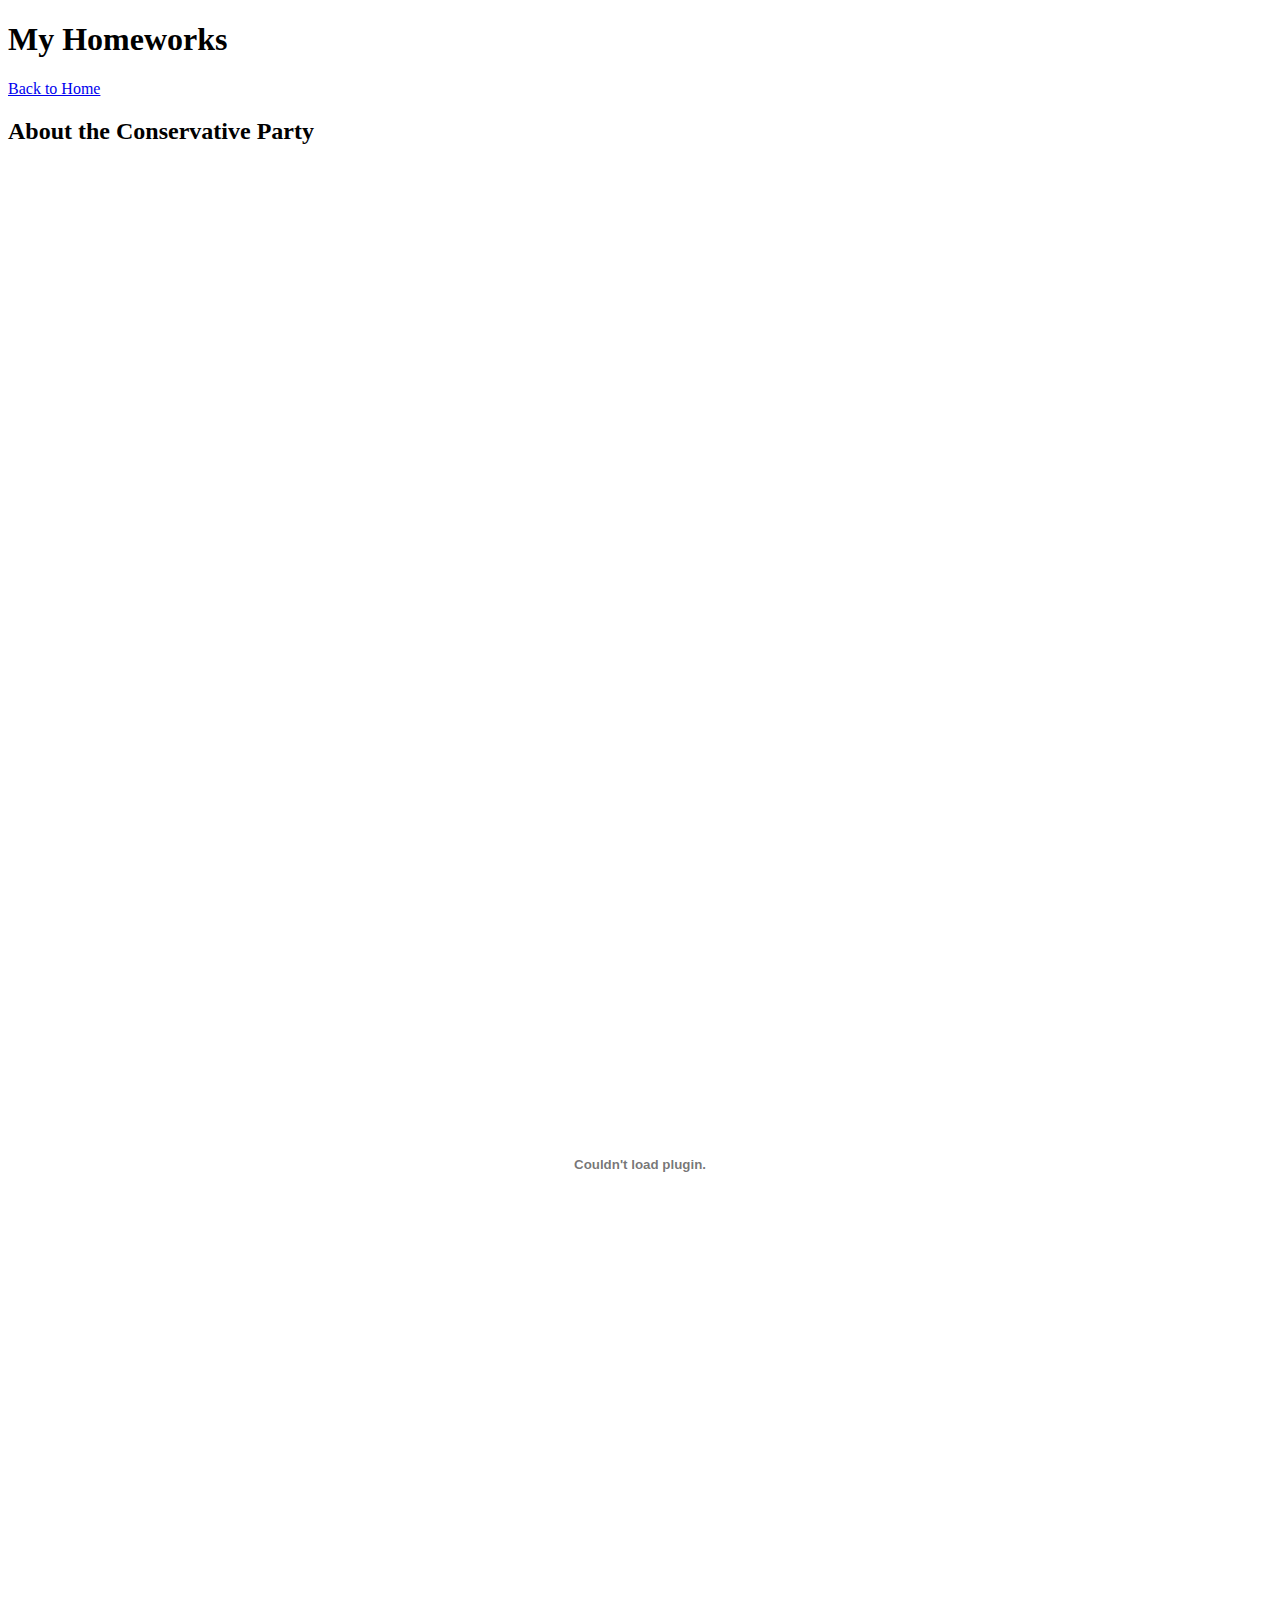
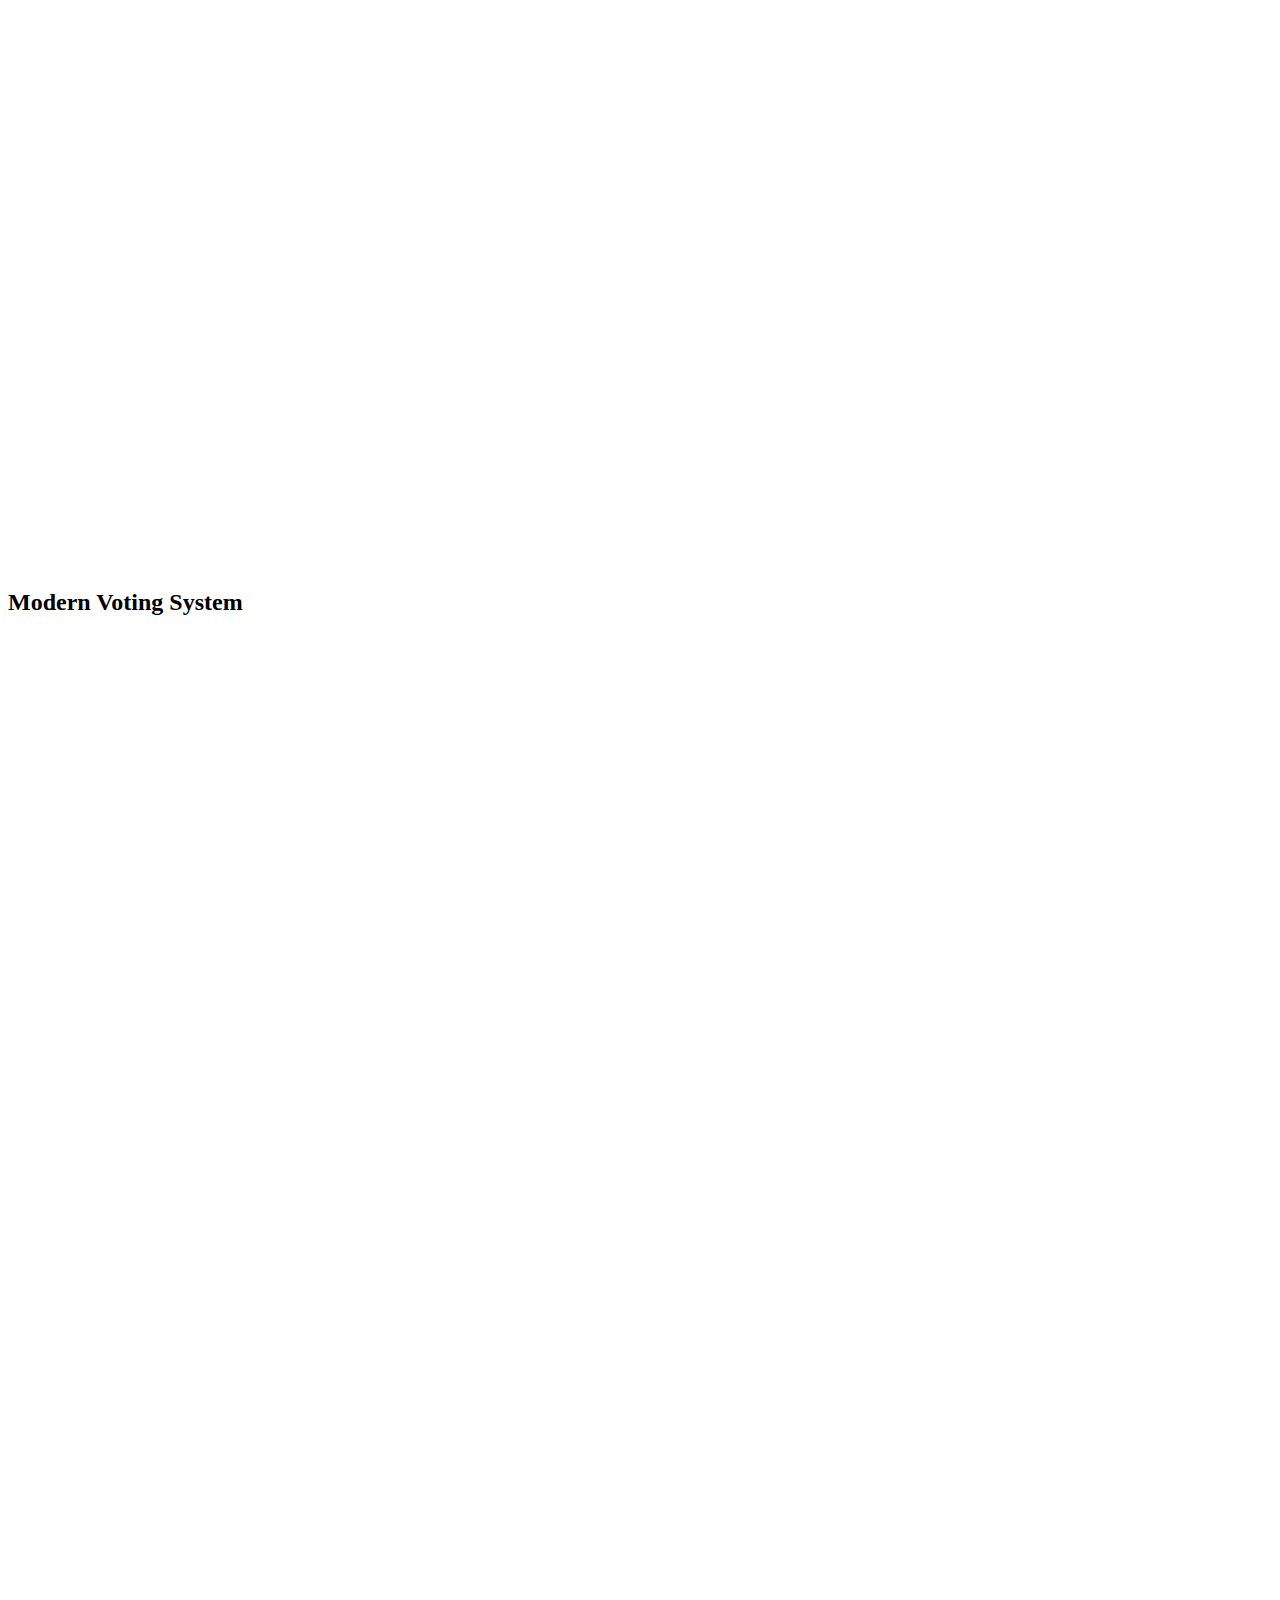
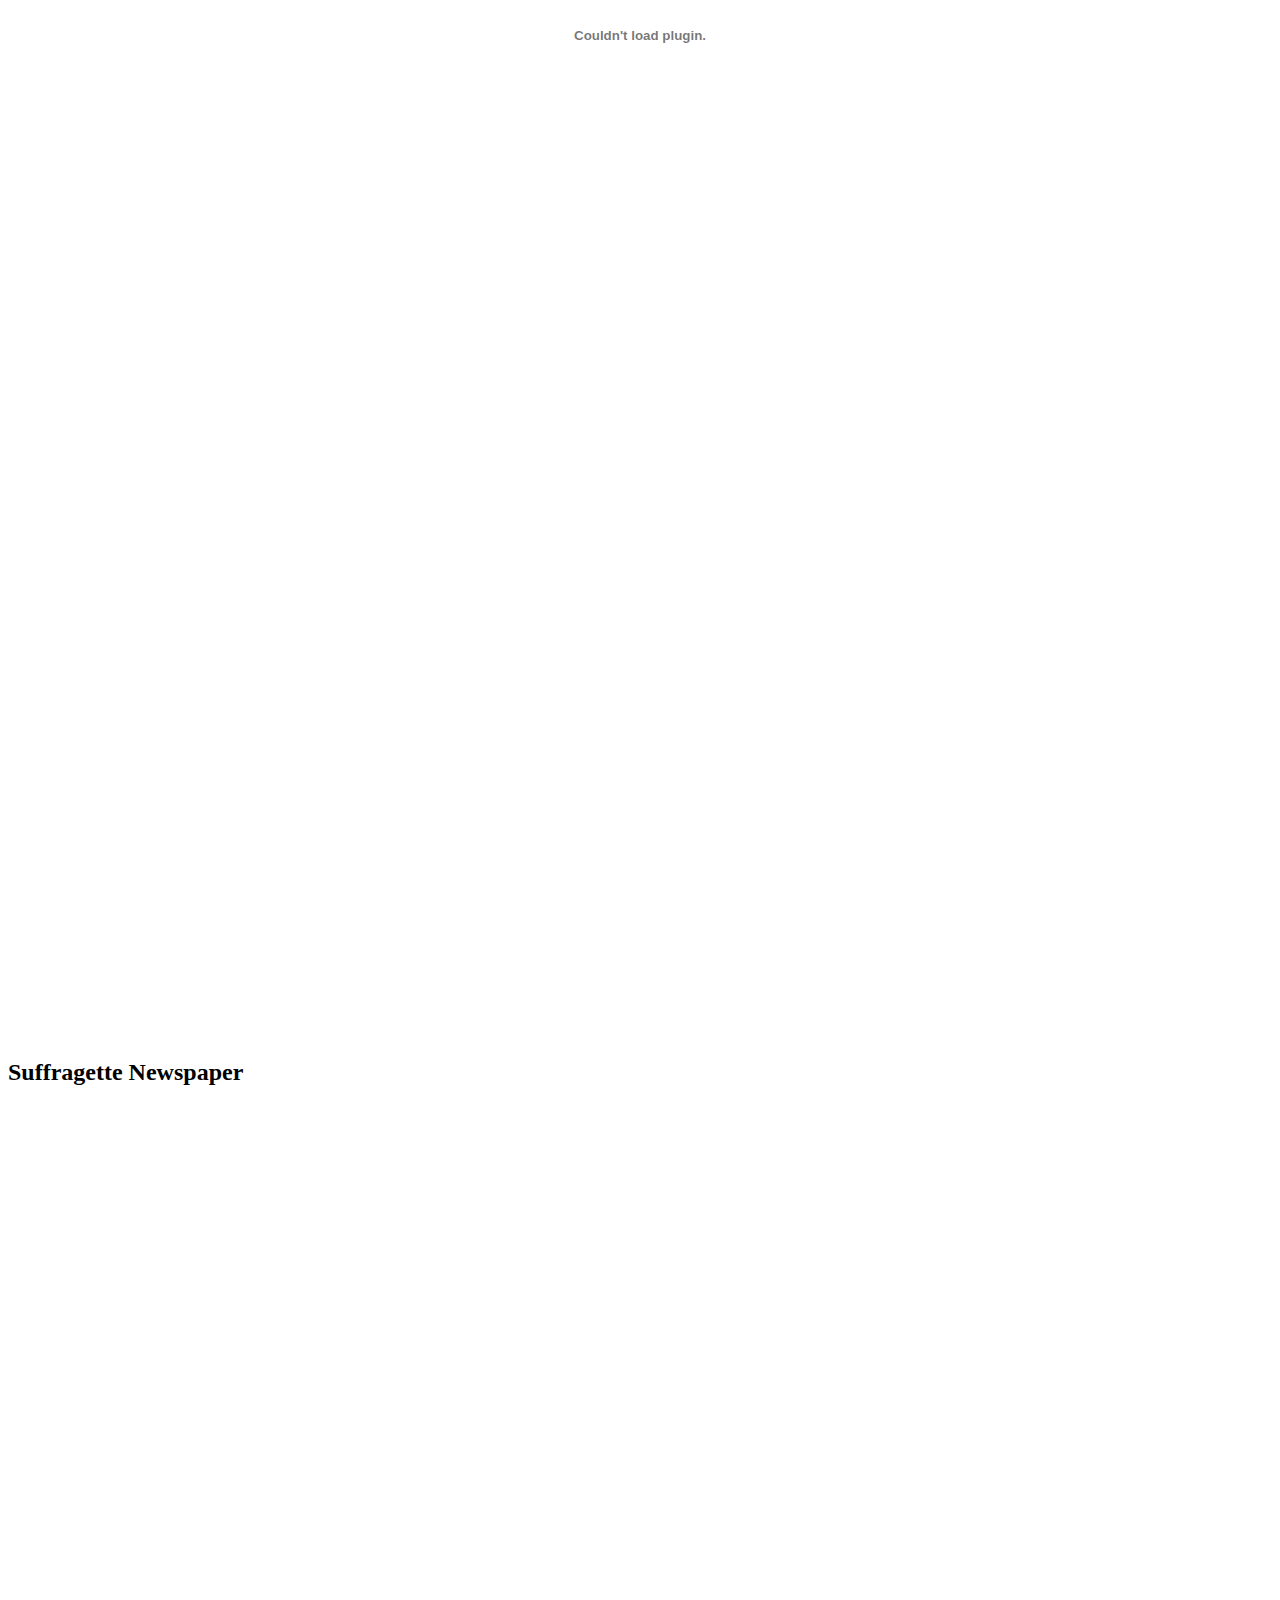
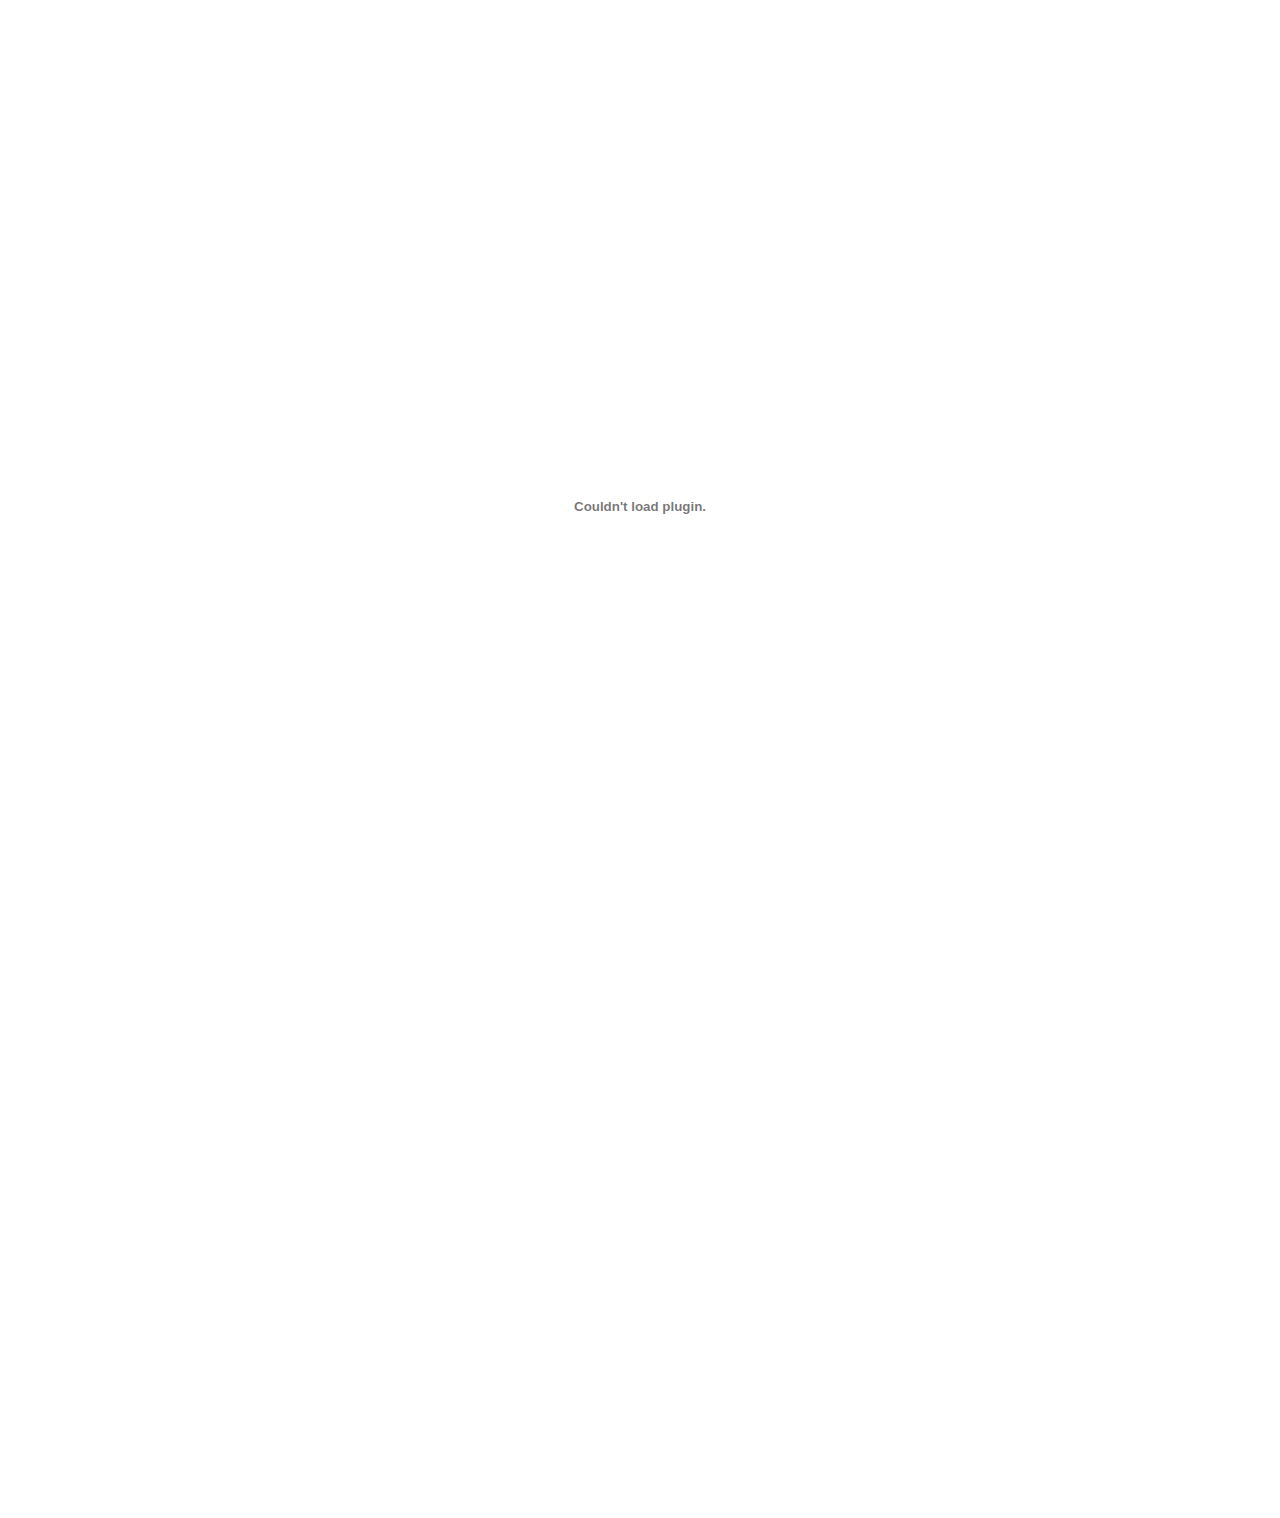
==== homework.html @ 3d06b729 "Adding Homework" ====
<!DOCTYPE html>
<html lang="en" dir="ltr">
  <head>
    <meta charset="utf-8">
    <title> Homeworks</title>
  </head>
  <body>
    <h1>My Homeworks</h1>
    <p><a href="index.html">Back to Home</a></p>
    <h2>About the Conservative Party</h2>
    <object type="application/pdf" data="Conservatives.pdf" width="100%" height="2000px">
    </object>
    <h2>Modern Voting System</h2>
    <object type="application/pdf" data="Modern%20Voting.pdf" width="100%" height="2000px">
    </object>
    <h2>Suffragette Newspaper</h2>
    <object type="application/pdf" data="Westminster.pdf" width="100%" height="2000px">
    </object>
  </body>
</html>
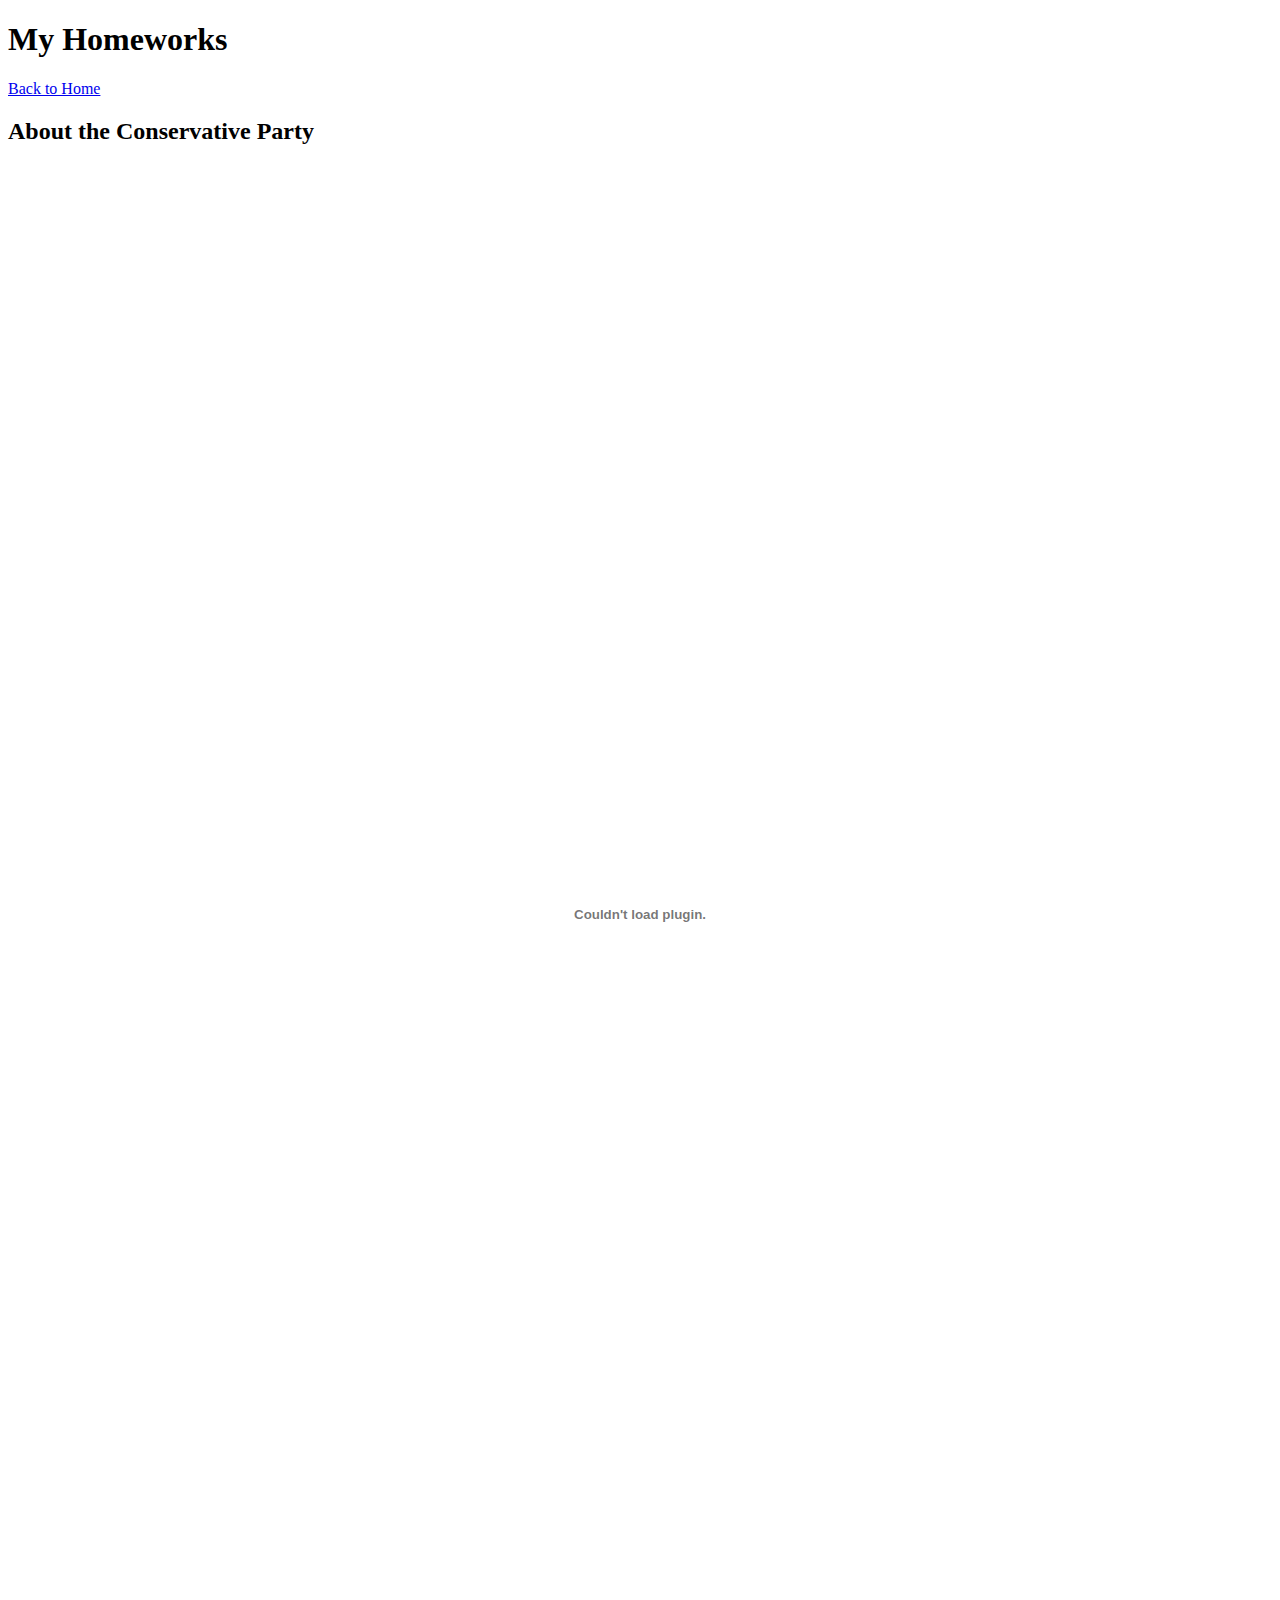
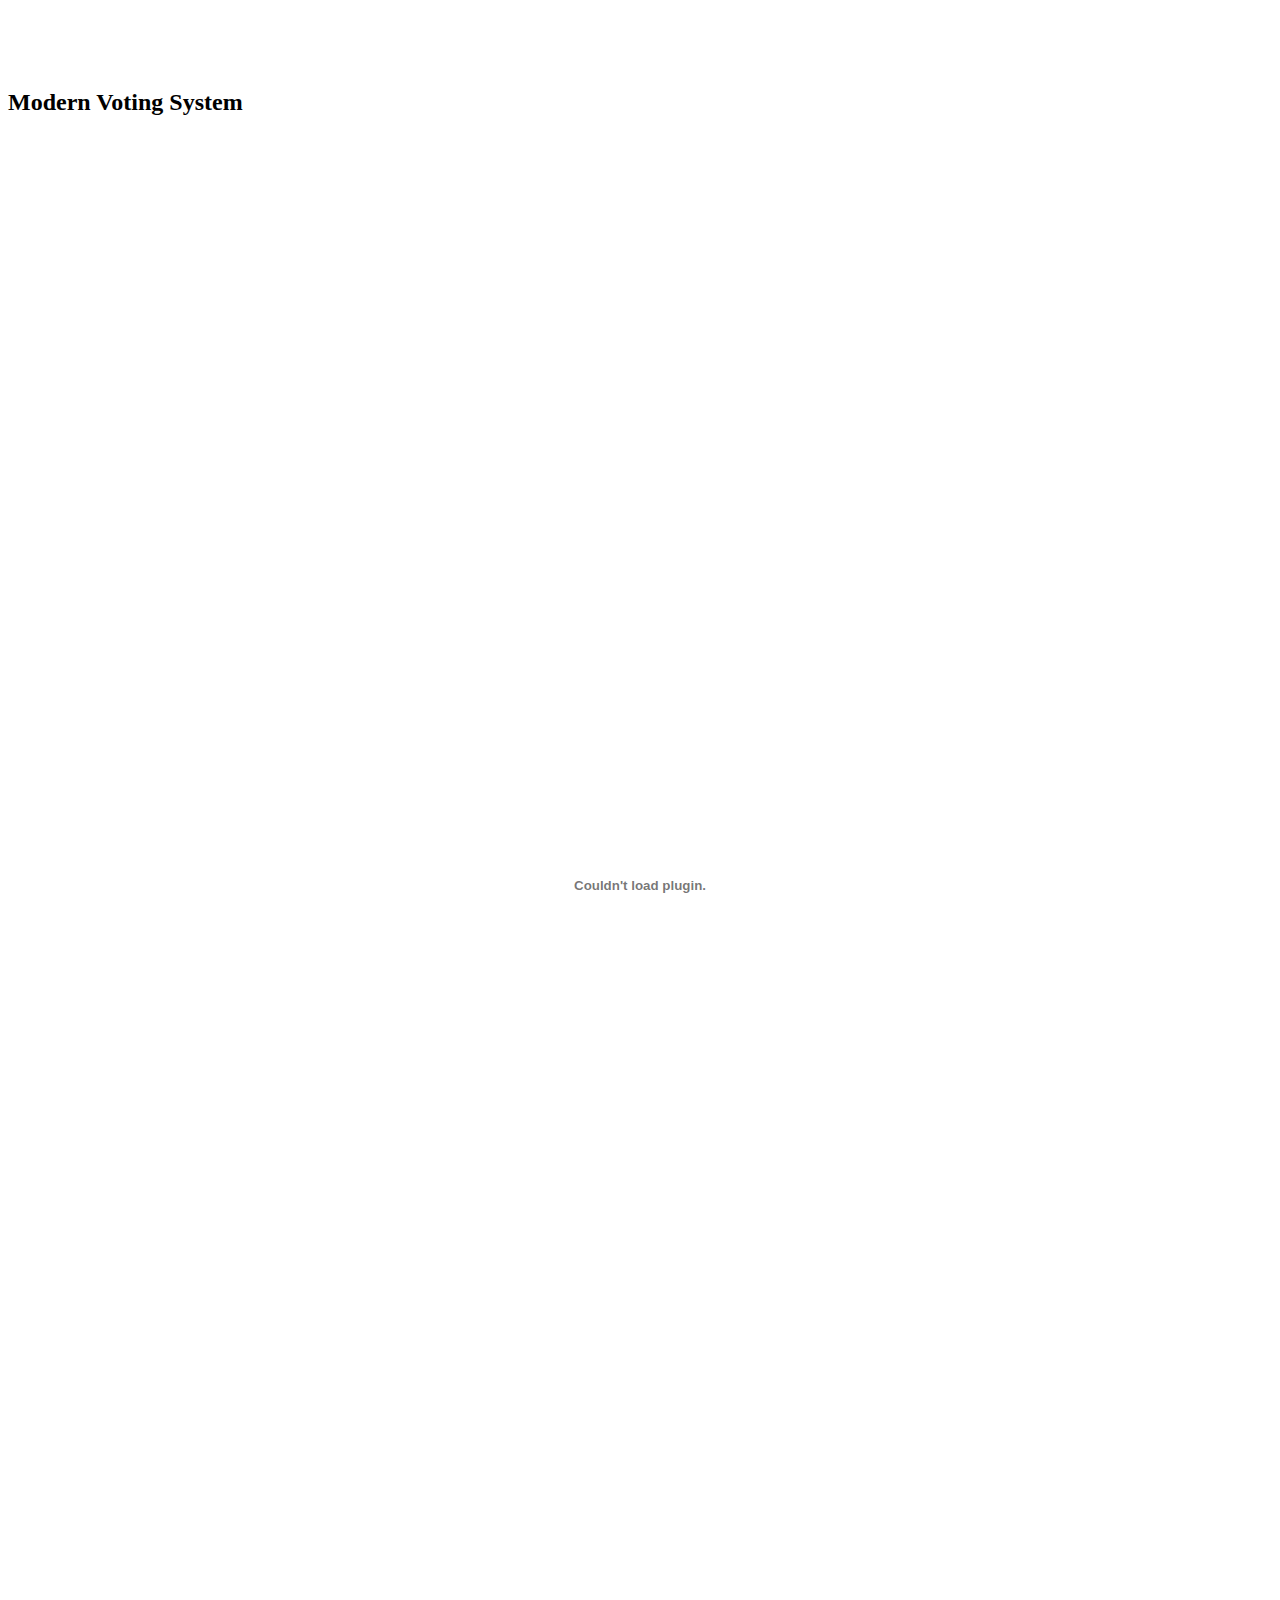
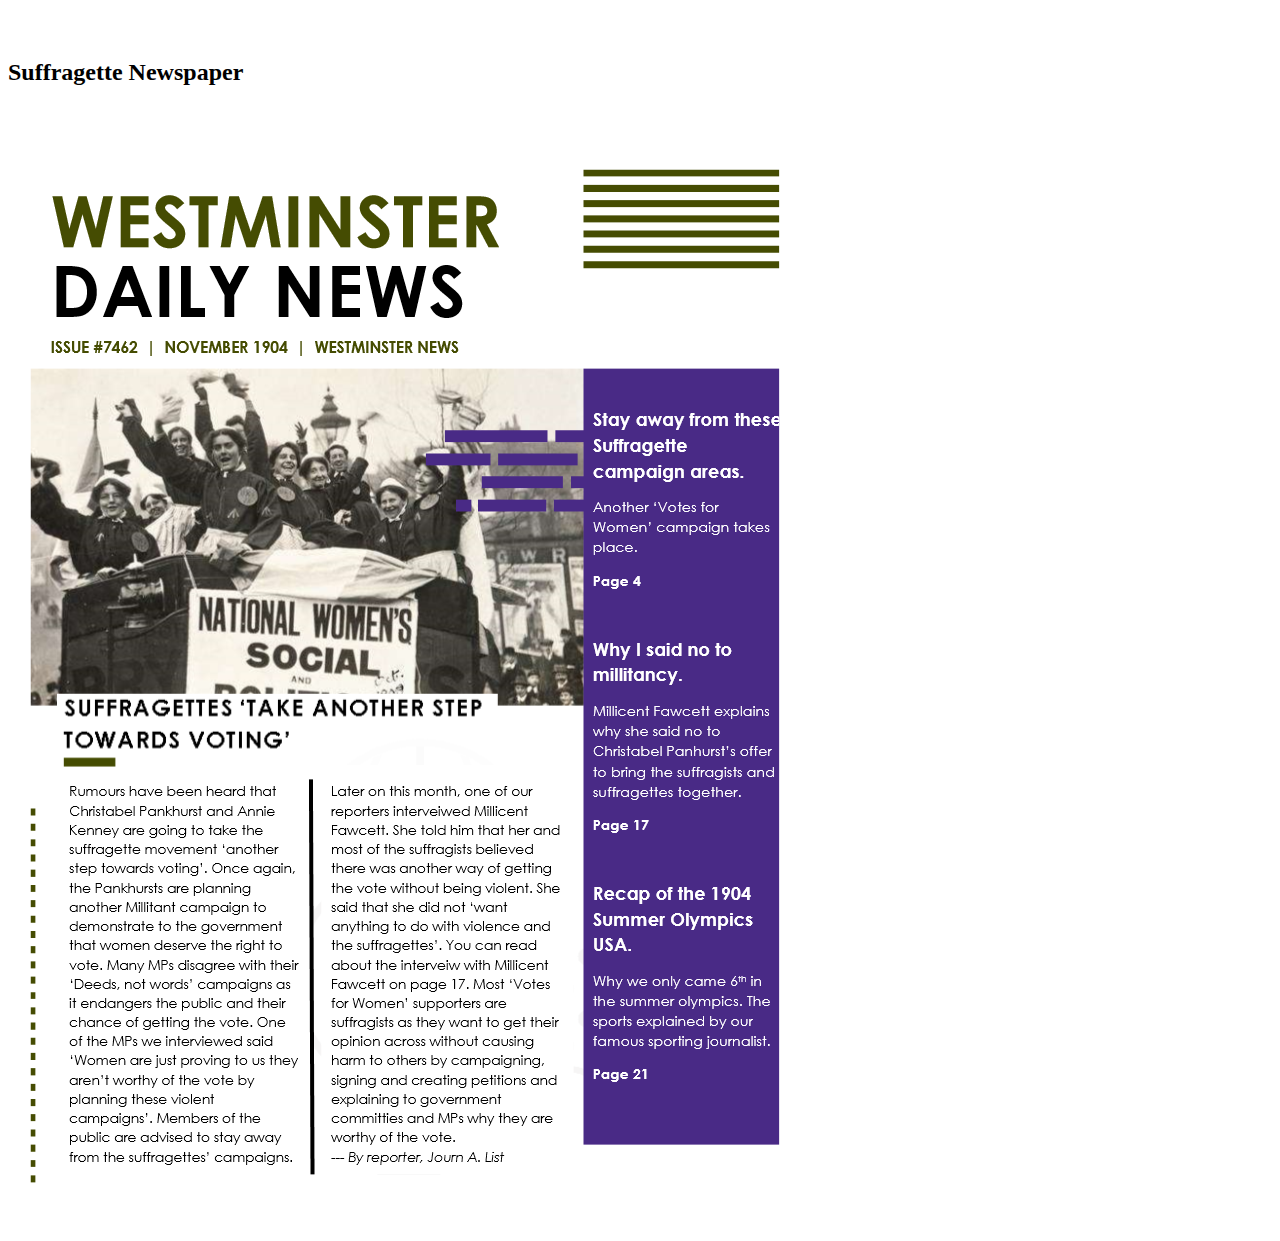
==== commit 10a92190: "56" ====
--- a/homework.html
+++ b/homework.html
@@ -8,13 +8,13 @@
     <h1>My Homeworks</h1>
     <p><a href="index.html">Back to Home</a></p>
     <h2>About the Conservative Party</h2>
-    <object type="application/pdf" data="Conservatives.pdf" width="100%" height="2000px">
+    <object type="application/pdf" data="Conservatives.pdf" width="100%" height="1500px">
     </object>
     <h2>Modern Voting System</h2>
-    <object type="application/pdf" data="Modern%20Voting.pdf" width="100%" height="2000px">
+    <object type="application/pdf" data="Modern%20Voting.pdf" width="100%" height="1500px">
     </object>
     <h2>Suffragette Newspaper</h2>
-    <object type="application/pdf" data="Westminster.pdf" width="100%" height="2000px">
+    <img src="{857B33DF-6CB2-4786-AA0C-1156C18EF6ED}.png">
     </object>
   </body>
 </html>
